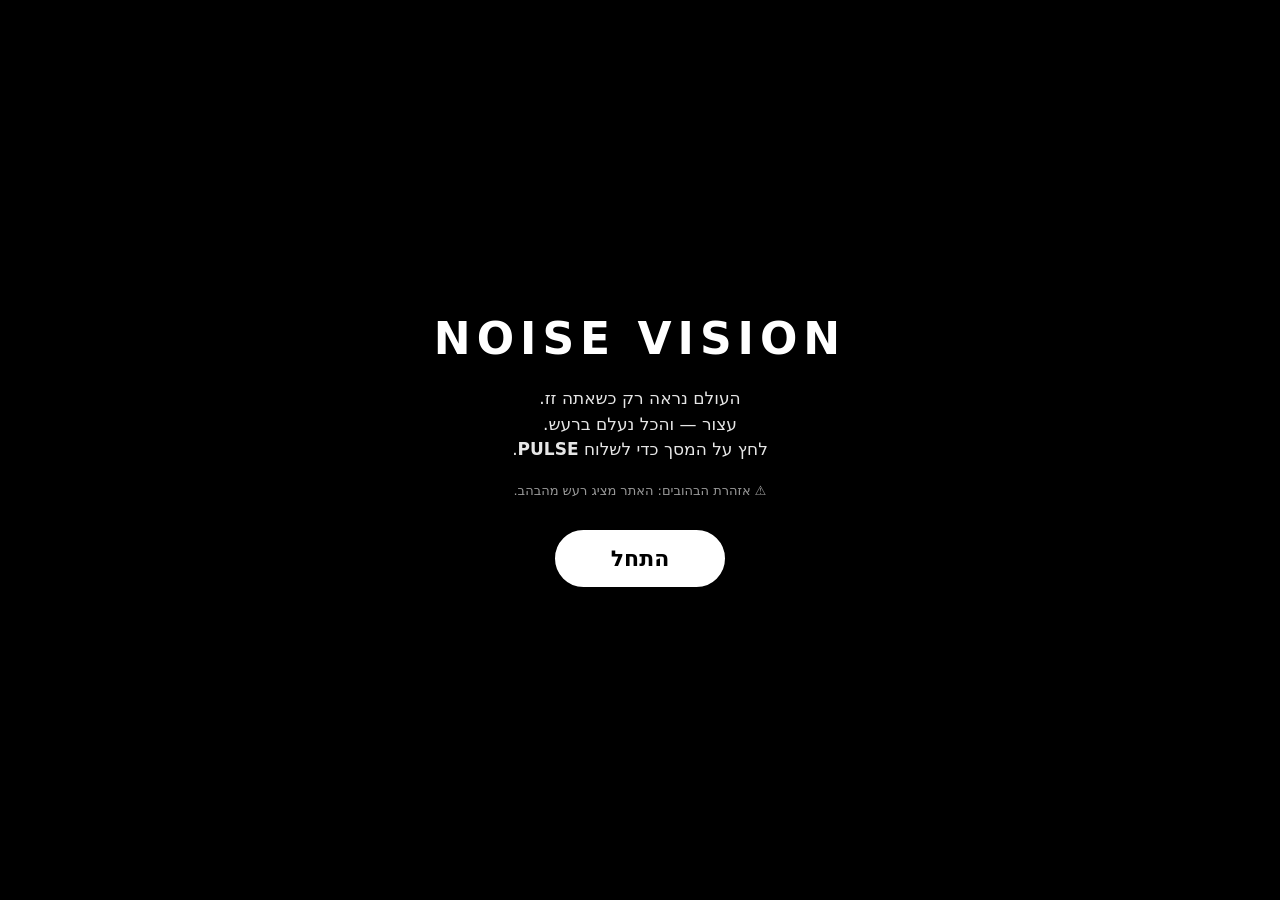
==== noise-vision/index.html @ 6d40a3f8 "Add NOISE VISION web prototype (motion-only visible noise + pulse) Co-Authored-By: Claude Opus 5.5 <" ====
<!DOCTYPE html>
<html lang="he" dir="rtl">
<head>
<meta charset="utf-8">
<meta name="viewport" content="width=device-width, initial-scale=1, viewport-fit=cover, user-scalable=no">
<meta name="apple-mobile-web-app-capable" content="yes">
<meta name="theme-color" content="#000000">
<title>NOISE VISION</title>
<link rel="stylesheet" href="style.css">
</head>
<body>
<canvas id="gl"></canvas>
<video id="cam" playsinline muted autoplay></video>

<div id="start" class="overlay">
  <h1>NOISE VISION</h1>
  <p>העולם נראה רק כשאתה זז.<br>עצור — והכל נעלם ברעש.<br>לחץ על המסך כדי לשלוח <b>PULSE</b>.</p>
  <p class="warn">⚠️ אזהרת הבהובים: האתר מציג רעש מהבהב.</p>
  <button id="go">התחל</button>
  <p id="err" class="err" hidden></p>
</div>

<button id="gear" class="fab" hidden aria-label="הגדרות">⚙</button>
<button id="pulseBtn" class="fab pulse" hidden>PULSE</button>
<div id="status" hidden></div>

<div id="panel" hidden>
  <h2>הגדרות</h2>
  <label>מצב
    <select id="mode">
      <option value="0">תנועה (מצלמה זזה → העולם מופיע)</option>
      <option value="1">קלאסי (כמו MOTUS — אזורים בהירים זזים)</option>
    </select>
  </label>
  <label>רגישות לתנועה <input id="sens" type="range" min="0" max="1" step="0.01" value="0.55"></label>
  <label>הפרדת עצמים (0 = הכל זז, גבוה = רק עצמים עם טקסטורה) <input id="sep" type="range" min="0" max="1" step="0.01" value="0.35"></label>
  <label>גודל גרעין <input id="grain" type="range" min="1" max="8" step="1" value="3"></label>
  <label>מהירות החלקה <input id="speed" type="range" min="0.2" max="3" step="0.1" value="1"></label>
  <label>סף בהירות (קלאסי) <input id="thr" type="range" min="0" max="1" step="0.01" value="0.5"></label>
  <label>משך PULSE <input id="pdur" type="range" min="0.6" max="4" step="0.1" value="1.8"></label>
  <label>דעיכת הד <input id="decay" type="range" min="0.9" max="0.995" step="0.001" value="0.975"></label>
  <div class="row">
    <label>צבע 1 <input id="colA" type="color" value="#000000"></label>
    <label>צבע 2 <input id="colB" type="color" value="#ffffff"></label>
  </div>
  <label class="chk"><input id="ai" type="checkbox"> עומק AI ל-PULSE (מוריד מודל ~25MB)</label>
  <label class="chk"><input id="clap" type="checkbox"> מחיאת כף = PULSE (מיקרופון)</label>
  <label class="chk"><input id="debug" type="checkbox"> מצב דיבאג (הצג מצלמה + תנועה)</label>
  <button id="close">סגור</button>
</div>

<script type="module" src="app.js"></script>
</body>
</html>
---- noise-vision/style.css ----
* { box-sizing: border-box; -webkit-tap-highlight-color: transparent; }
html, body { margin: 0; height: 100%; background: #000; color: #fff; overflow: hidden;
  font-family: -apple-system, system-ui, "Segoe UI", Arial, sans-serif; touch-action: none; user-select: none; -webkit-user-select: none; }
canvas#gl { position: fixed; inset: 0; width: 100vw; height: 100vh; height: 100dvh; display: block; image-rendering: pixelated; }
video#cam { position: fixed; left: 0; top: 0; width: 2px; height: 2px; opacity: 0.01; pointer-events: none; }
[hidden] { display: none !important; }
.overlay { position: fixed; inset: 0; display: flex; flex-direction: column; align-items: center; justify-content: center;
  text-align: center; padding: 24px; background: rgba(0,0,0,.88); z-index: 10; gap: 6px; }
.overlay h1 { font-size: 44px; letter-spacing: 6px; margin: 0 0 10px; font-weight: 900; }
.overlay p { font-size: 17px; line-height: 1.5; margin: 6px 0; opacity: .9; }
.overlay .warn { font-size: 13px; opacity: .6; }
.err { color: #ff7070; font-size: 14px; direction: ltr; }
button { font: inherit; }
#go { margin-top: 18px; font-size: 22px; padding: 14px 54px; border-radius: 40px; border: 2px solid #fff; background: #fff; color: #000; font-weight: 800; }
.fab { position: fixed; z-index: 5; border: 1px solid rgba(255,255,255,.35); background: rgba(0,0,0,.45); color: #fff;
  border-radius: 30px; padding: 10px 14px; font-size: 18px; backdrop-filter: blur(6px); -webkit-backdrop-filter: blur(6px); }
#gear { top: max(14px, env(safe-area-inset-top)); left: 14px; }
.fab.pulse { bottom: max(22px, env(safe-area-inset-bottom)); left: 50%; transform: translateX(-50%); font-weight: 800; letter-spacing: 3px; padding: 14px 30px; }
#status { position: fixed; z-index: 5; top: max(18px, env(safe-area-inset-top)); right: 14px; font-size: 12px; background: rgba(0,0,0,.5); padding: 6px 10px; border-radius: 10px; direction: rtl; }
#panel { position: fixed; z-index: 20; inset: auto 0 0 0; max-height: 78vh; overflow-y: auto; background: rgba(15,15,15,.96);
  padding: 16px 18px max(18px, env(safe-area-inset-bottom)); border-radius: 18px 18px 0 0; display: flex; flex-direction: column; gap: 10px; touch-action: pan-y; }
#panel h2 { margin: 0 0 4px; font-size: 18px; }
#panel label { display: flex; flex-direction: column; gap: 4px; font-size: 14px; }
#panel label.chk { flex-direction: row; align-items: center; gap: 8px; }
#panel .row { display: flex; gap: 16px; }
#panel select, #panel input[type=range] { width: 100%; }
#panel select { font-size: 15px; padding: 6px; background: #222; color: #fff; border: 1px solid #444; border-radius: 8px; }
#close { margin-top: 6px; padding: 10px; border-radius: 12px; border: 0; background: #fff; color: #000; font-weight: 700; }
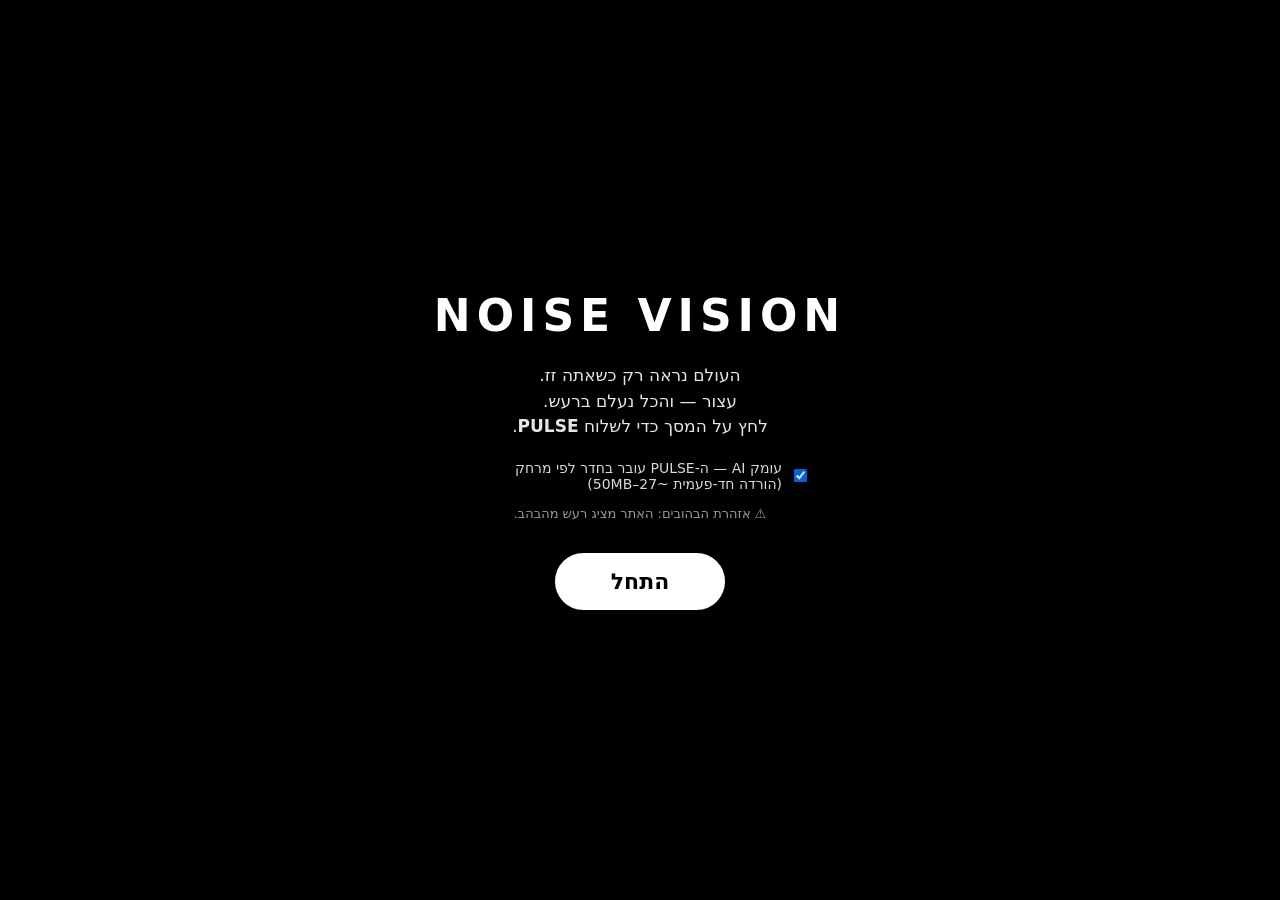
==== commit 39809572: "NOISE VISION: continuous AI depth buffer + depth-ordered 3D pulse - Depth Anything V2 small in a mod" ====
--- a/noise-vision/index.html
+++ b/noise-vision/index.html
@@ -15,6 +15,7 @@
 <div id="start" class="overlay">
   <h1>NOISE VISION</h1>
   <p>העולם נראה רק כשאתה זז.<br>עצור — והכל נעלם ברעש.<br>לחץ על המסך כדי לשלוח <b>PULSE</b>.</p>
+  <label class="startchk"><input id="ai0" type="checkbox" checked> עומק AI — ה-PULSE עובר בחדר לפי מרחק (הורדה חד-פעמית ~27–50MB)</label>
   <p class="warn">⚠️ אזהרת הבהובים: האתר מציג רעש מהבהב.</p>
   <button id="go">התחל</button>
   <p id="err" class="err" hidden></p>
@@ -43,9 +44,9 @@
     <label>צבע 1 <input id="colA" type="color" value="#000000"></label>
     <label>צבע 2 <input id="colB" type="color" value="#ffffff"></label>
   </div>
-  <label class="chk"><input id="ai" type="checkbox"> עומק AI ל-PULSE (מוריד מודל ~25MB)</label>
+  <label class="chk"><input id="ai" type="checkbox" checked> עומק AI (PULSE לפי מרחק + הפרדת עצמים לפי צורה)</label>
   <label class="chk"><input id="clap" type="checkbox"> מחיאת כף = PULSE (מיקרופון)</label>
-  <label class="chk"><input id="debug" type="checkbox"> מצב דיבאג (הצג מצלמה + תנועה)</label>
+  <label class="chk"><input id="debug" type="checkbox"> מצב דיבאג (מצלמה | עומק/תנועה + זמני מודל)</label>
   <button id="close">סגור</button>
 </div>
 
--- a/noise-vision/style.css
+++ b/noise-vision/style.css
@@ -5,7 +5,7 @@
 video#cam { position: fixed; left: 0; top: 0; width: 2px; height: 2px; opacity: 0.01; pointer-events: none; }
 [hidden] { display: none !important; }
 .overlay { position: fixed; inset: 0; display: flex; flex-direction: column; align-items: center; justify-content: center;
-  text-align: center; padding: 24px; background: rgba(0,0,0,.88); z-index: 10; gap: 6px; }
+  text-align: center; padding: 24px; background: rgba(0,0,0,.88); z-index: 10; gap: 6px; overflow-y: auto; justify-content: safe center; touch-action: pan-y; }
 .overlay h1 { font-size: 44px; letter-spacing: 6px; margin: 0 0 10px; font-weight: 900; }
 .overlay p { font-size: 17px; line-height: 1.5; margin: 6px 0; opacity: .9; }
 .overlay .warn { font-size: 13px; opacity: .6; }
@@ -26,3 +26,5 @@
 #panel select, #panel input[type=range] { width: 100%; }
 #panel select { font-size: 15px; padding: 6px; background: #222; color: #fff; border: 1px solid #444; border-radius: 8px; }
 #close { margin-top: 6px; padding: 10px; border-radius: 12px; border: 0; background: #fff; color: #000; font-weight: 700; }
+
+.startchk { display:flex; gap:8px; align-items:center; font-size:14px; opacity:.85; margin-top:8px; max-width:340px; text-align:right; }
